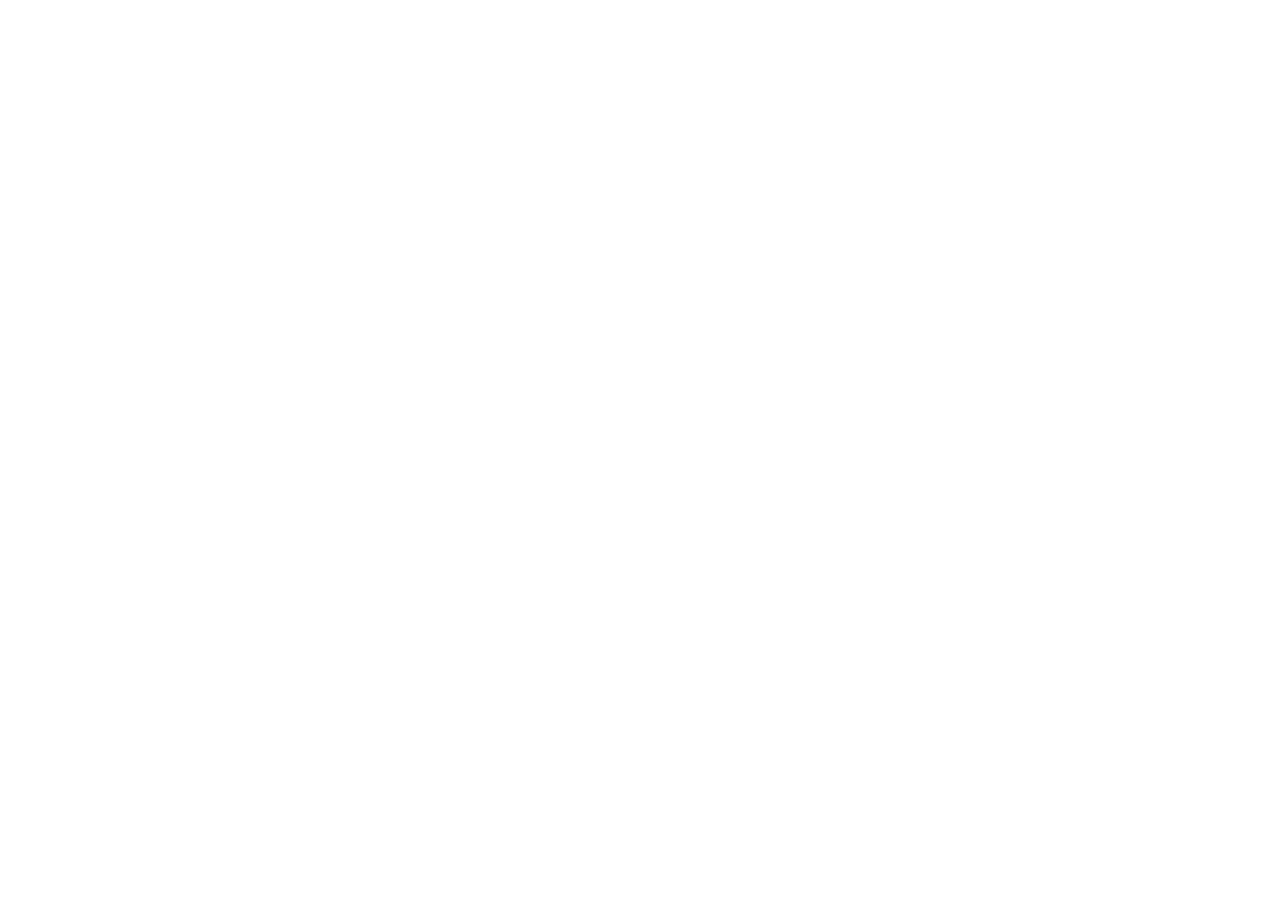
==== menu2.html @ a5054a42 "Corrected file naming problem and setup variables" ====
<!DOCTYPE html>
<html lang="fr">
<head>
  <meta charset="UTF-8">
  <meta http-equiv="X-UA-Compatible" content="IE=edge">
  <meta name="viewport" content="width=device-width, initial-scale=1.0">
  <link rel="stylesheet" type="text/css" href="styles.css">
  <link
	  rel="stylesheet"
	  href="https://use.fontawesome.com/releases/v5.8.2/css/all.css"
	  integrity="sha384-oS3vJWv+0UjzBfQzYUhtDYW+Pj2yciDJxpsK1OYPAYjqT085Qq/1cq5FLXAZQ7Ay"
	  crossorigin="anonymous"/>
    <link rel="preconnect" href="https://fonts.gstatic.com">
    <link href="https://fonts.googleapis.com/css2?family=Roboto:wght@100;400;700&family=Shrikhand&display=swap" rel="stylesheet">
  <title>ohmyfood</title>
</head>
<body>


</body>
</html>
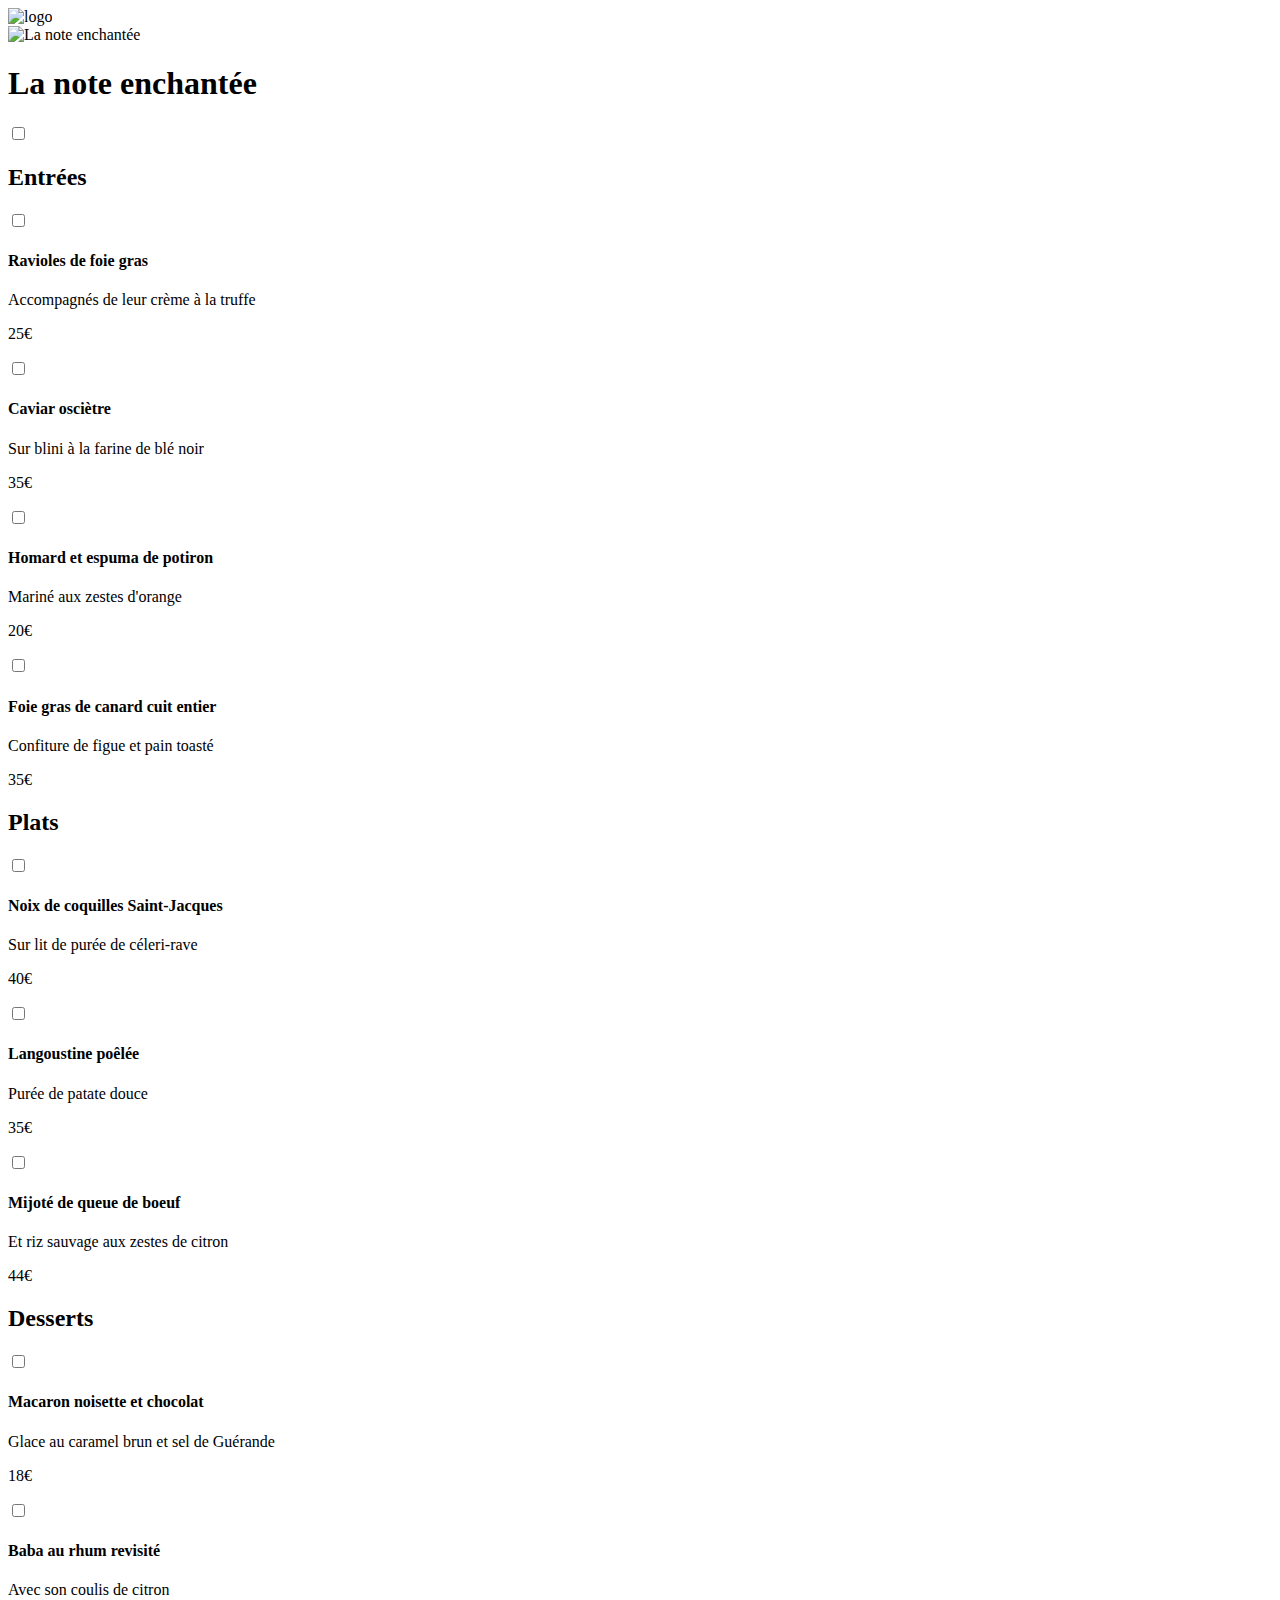
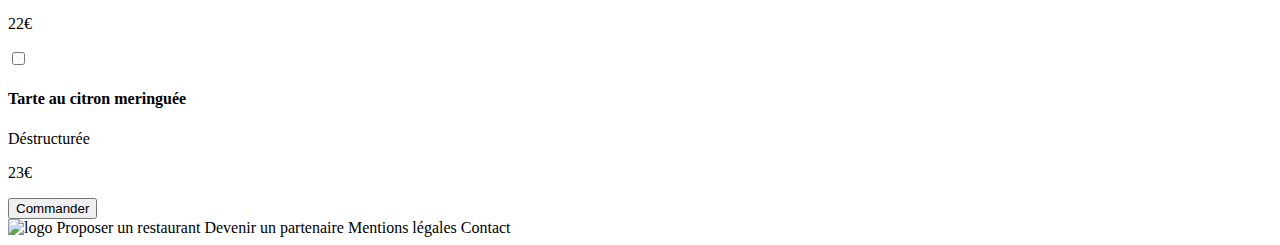
==== commit bc724cbd: "Added HTML for second menu" ====
--- a/menu2.html
+++ b/menu2.html
@@ -4,18 +4,263 @@
   <meta charset="UTF-8">
   <meta http-equiv="X-UA-Compatible" content="IE=edge">
   <meta name="viewport" content="width=device-width, initial-scale=1.0">
-  <link rel="stylesheet" type="text/css" href="styles.css">
+  <link rel="stylesheet" type="text/css" href="scss/styles.css">
   <link
-	  rel="stylesheet"
-	  href="https://use.fontawesome.com/releases/v5.8.2/css/all.css"
-	  integrity="sha384-oS3vJWv+0UjzBfQzYUhtDYW+Pj2yciDJxpsK1OYPAYjqT085Qq/1cq5FLXAZQ7Ay"
-	  crossorigin="anonymous"/>
+    rel="stylesheet"
+    href="https://use.fontawesome.com/releases/v5.8.2/css/all.css"
+    integrity="sha384-oS3vJWv+0UjzBfQzYUhtDYW+Pj2yciDJxpsK1OYPAYjqT085Qq/1cq5FLXAZQ7Ay"
+    crossorigin="anonymous"/>
     <link rel="preconnect" href="https://fonts.gstatic.com">
-    <link href="https://fonts.googleapis.com/css2?family=Roboto:wght@100;400;700&family=Shrikhand&display=swap" rel="stylesheet">
+    <link href="https://fonts.googleapis.com/css2?family=Roboto:wght@300;400;500;700&family=Shrikhand&display=swap" rel="stylesheet">
   <title>ohmyfood</title>
 </head>
 <body>
-
-
+  <!-- Start Header Section -->
+  <header class="header">
+    <a href="index.html"><i class="header__icon-back fas fa-arrow-left"></i></a>
+    <img class="header__logo" src="images/logo/ohmyfood@2x.svg" alt="logo">
+  </header>
+  <!-- End Header Section -->
+
+  <!-- Start Banner Section -->
+  <img class="banner" src="images/restaurants/stil-u2Lp8tXIcjw-unsplash.jpg" alt="La note enchantée">
+  <!-- End Banner Section -->
+
+  <!-- Start Main Section -->
+  <main class="main">
+  <!-- Start Menu Section -->
+    <section class="menu">
+      <div class="menu__heading">
+        <h1 class="menu__title">La note enchantée</h1>
+        <label class="heart">
+          <input type="checkbox" id="heart"/>
+          <i class="fas fa-heart"></i>
+        </label>
+      </div>
+
+    <section class="menu__all">
+  <!-- Entrees -->
+      <section class="entrees">
+        <h2 class="menu__subheading">Entrées</h2>
+
+        <label class="menu__check">
+          <input type="checkbox" id="menu__check"/>
+          <div class="menu__item">
+            <div class="menu__text">
+              <h4 class="menu__dish">Ravioles de foie gras</h4>
+              <p class="menu__description">Accompagnés de leur crème à la truffe</p>
+            </div>
+            <div class="menu__money">
+              <p>25€</p>
+            </div>
+            <div class="checkmark">
+              <div class="checkmark-circle">
+                <i class="fas fa-check"></i>
+              </div>
+            </div>
+          </div>
+        </label>
+
+        <label class="menu__check">
+          <input type="checkbox" id="menu__check"/>
+          <div class="menu__item">
+            <div class="menu__text">
+              <h4 class="menu__dish">Caviar osciètre</h4>
+              <p class="menu__description">Sur blini à la farine de blé noir</p>
+            </div>
+            <div class="menu__money">
+              <p>35€</p>
+            </div>
+            <div class="checkmark">
+              <div class="checkmark-circle">
+                <i class="fas fa-check"></i>
+              </div>
+            </div>
+          </div>
+        </label>
+
+        <label class="menu__check">
+          <input type="checkbox" id="menu__check"/>
+          <div class="menu__item">
+            <div class="menu__text">
+              <h4 class="menu__dish">Homard et espuma de potiron</h4>
+              <p class="menu__description">Mariné aux zestes d'orange</p>
+            </div>
+            <div class="menu__money">
+              <p>20€</p>
+            </div>
+            <div class="checkmark">
+              <div class="checkmark-circle">
+                <i class="fas fa-check"></i>
+              </div>
+            </div>
+          </div>
+        </label>
+
+        <label class="menu__check">
+          <input type="checkbox" id="menu__check"/>
+          <div class="menu__item">
+            <div class="menu__text">
+              <h4 class="menu__dish">Foie gras de canard cuit entier</h4>
+              <p class="menu__description">Confiture de figue et pain toasté</p>
+            </div>
+            <div class="menu__money">
+              <p>35€</p>
+            </div>
+            <div class="checkmark">
+              <div class="checkmark-circle">
+                <i class="fas fa-check"></i>
+              </div>
+            </div>
+          </div>
+        </label>
+      </section>
+
+  <!-- Plats -->
+      <section class="plats">
+        <h2 class="menu__subheading">Plats</h2>
+
+        <label class="menu__check">
+          <input type="checkbox" id="menu__check"/>
+          <div class="menu__item">
+            <div class="menu__text">
+              <h4 class="menu__dish">Noix de coquilles Saint-Jacques</h4>
+              <p class="menu__description">Sur lit de purée de céleri-rave</p>
+            </div>
+            <div class="menu__money">
+              <p>40€</p>
+            </div>
+            <div class="checkmark">
+              <div class="checkmark-circle">
+                <i class="fas fa-check"></i>
+              </div>
+            </div>
+          </div>
+        </label>
+
+        <label class="menu__check">
+          <input type="checkbox" id="menu__check"/>
+          <div class="menu__item">
+            <div class="menu__text">
+              <h4 class="menu__dish">Langoustine poêlée</h4>
+              <p class="menu__description">Purée de patate douce</p>
+            </div>
+            <div class="menu__money">
+              <p>35€</p>
+            </div>
+            <div class="checkmark">
+              <div class="checkmark-circle">
+                <i class="fas fa-check"></i>
+              </div>
+            </div>
+          </div>
+        </label>
+
+        <label class="menu__check">
+          <input type="checkbox" id="menu__check"/>
+          <div class="menu__item">
+            <div class="menu__text">
+              <h4 class="menu__dish">Mijoté de queue de boeuf</h4>
+              <p class="menu__description">Et riz sauvage aux zestes de citron</p>
+            </div>
+            <div class="menu__money">
+              <p>44€</p>
+            </div>
+            <div class="checkmark">
+              <div class="checkmark-circle">
+                <i class="fas fa-check"></i>
+              </div>
+            </div>
+          </div>
+        </label>
+      </section>
+
+  <!-- Desserts -->
+      <section class="desserts">
+        <h2 class="menu__subheading">Desserts</h2>
+
+        <label class="menu__check">
+          <input type="checkbox" id="menu__check"/>
+          <div class="menu__item">
+            <div class="menu__text">
+              <h4 class="menu__dish">Macaron noisette et chocolat</h4>
+              <p class="menu__description">Glace au caramel brun et sel de Guérande</p>
+            </div>
+            <div class="menu__money">
+              <p>18€</p>
+            </div>
+            <div class="checkmark">
+              <div class="checkmark-circle">
+                <i class="fas fa-check"></i>
+              </div>
+            </div>
+          </div>
+        </label>
+
+        <label class="menu__check">
+          <input type="checkbox" id="menu__check"/>
+          <div class="menu__item">
+            <div class="menu__text">
+              <h4 class="menu__dish">Baba au rhum revisité</h4>
+              <p class="menu__description">Avec son coulis de citron</p>
+            </div>
+            <div class="menu__money">
+              <p>22€</p>
+            </div>
+            <div class="checkmark">
+              <div class="checkmark-circle">
+                <i class="fas fa-check"></i>
+              </div>
+            </div>
+          </div>
+        </label>
+
+        <label class="menu__check">
+          <input type="checkbox" id="menu__check"/>
+          <div class="menu__item">
+            <div class="menu__text">
+              <h4 class="menu__dish">Tarte au citron meringuée</h4>
+              <p class="menu__description">Déstructurée</p>
+            </div>
+            <div class="menu__money">
+              <p>23€</p>
+            </div>
+            <div class="checkmark">
+              <div class="checkmark-circle">
+                <i class="fas fa-check"></i>
+              </div>
+            </div>
+          </div>
+        </label>
+      </section>
+    
+    </section>
+
+      <a href="#"><button class="button button__commander" type="button">Commander</button></a>
+
+    </section>
+    <!-- End Menu Section -->
+
+    <!-- Start Footer Section -->
+    <section class="footer">
+      <img class="footer__logo" src="images/logo/ohmyfood@2x_white.svg" alt="logo">
+
+      <a class="footer__group">
+        <i class="footer__icon fas fa-utensils"></i>
+        Proposer un restaurant
+      </a>
+
+      <a class="footer__group">
+        <i class="footer__icon fas fa-hands-helping"></i>
+        Devenir un partenaire
+      </a>
+
+      <a class="footer__item">Mentions légales</a>
+      
+      <a class="footer__item">Contact</a>
+    </section>
+    <!-- End Footer Section -->
+  </main>
+  <!-- End Main Section -->
 </body>
-</html>+</html>
--- a/scss/styles.css
+++ b/scss/styles.css
@@ -0,0 +1 @@
+/* No CSS *//*# sourceMappingURL=styles.css.map */